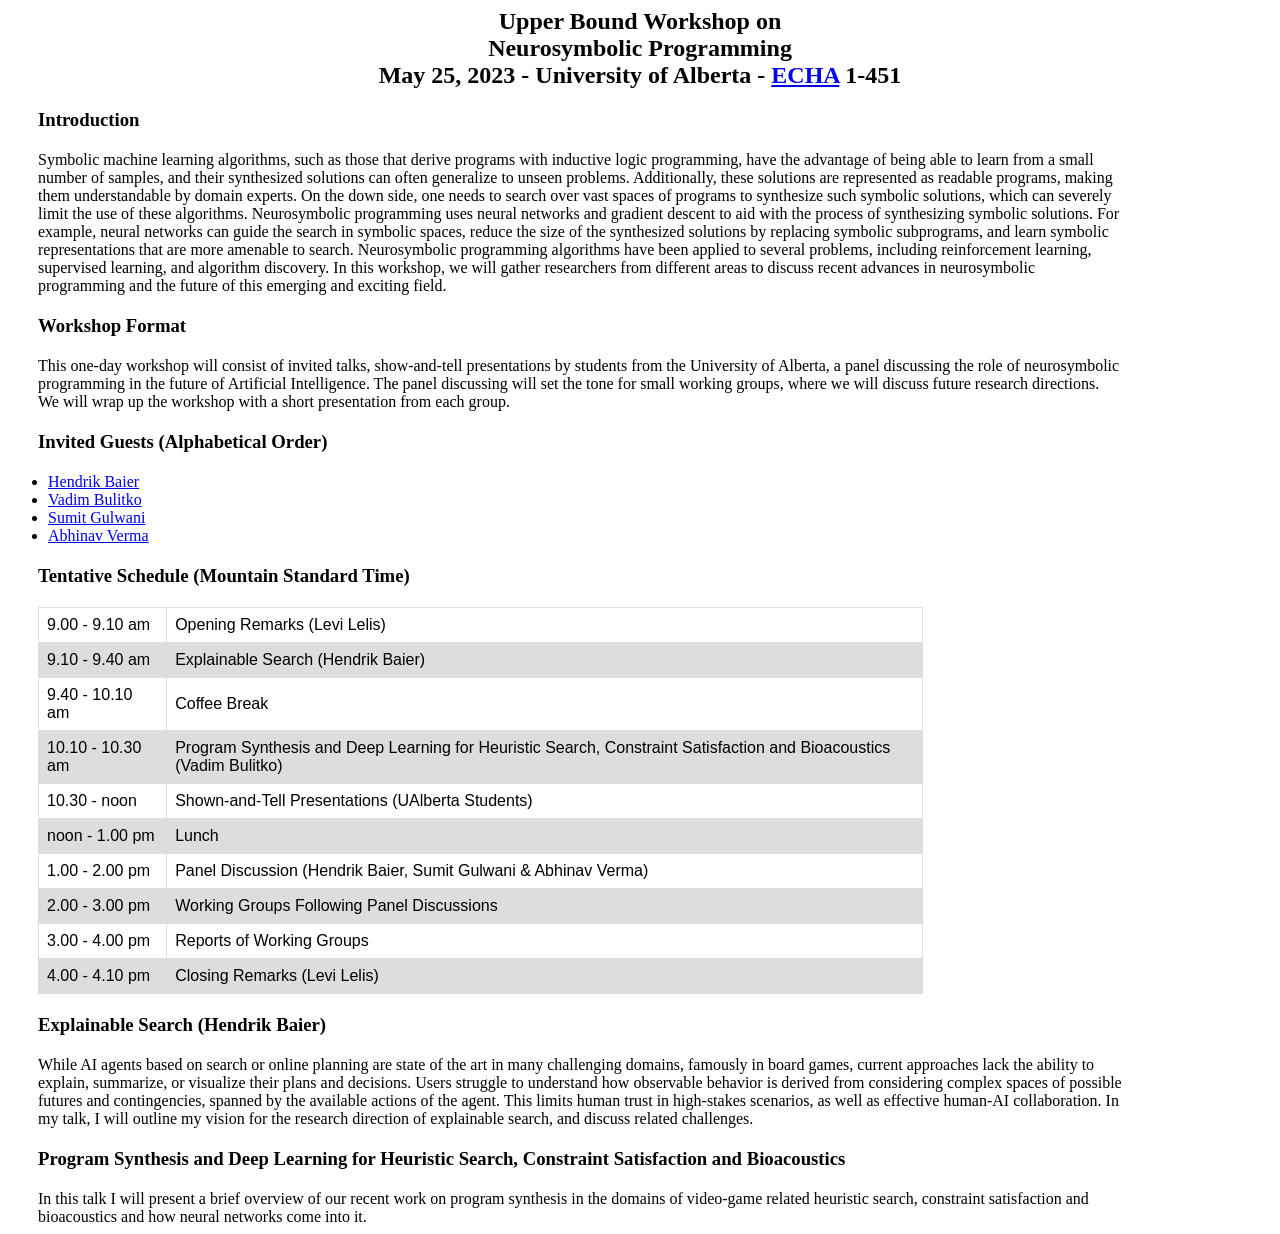
==== neurosymbolic-ws/index.html @ 49c47e34 "adding neurosymbolic ws webpage" ====
<html>
<head>
<style>
table {
  font-family: arial, sans-serif;
  border-collapse: collapse;
  width: 70%;
  margin-left: 30px;
}

h3 {
  margin: 20 30px 20 30px ;
}

td, th {
  border: 1px solid #dddddd;
  text-align: left;
  padding: 8px;
}

tr:nth-child(even) {
  background-color: #dddddd;
}

p {
  margin-top: 0px;
  margin-bottom: 0px;
  margin-right: 150px;
  margin-left: 30px;
}
</style>
</head>
<body>

<h2><center>Upper Bound Workshop on<br> Neurosymbolic Programming <br>
  May 25, 2023 - University of Alberta - <a href='https://goo.gl/maps/rsA3g9CdBJfALNCLA'>ECHA</a> 1-451<br>
<!--  <a href="https://meet.google.com/jrf-vinz-qyb">Google Meet Room https://meet.google.com/jrf-vinz-qyb</a> <br> -->
</center>
</h2>

<h3>Introduction</h3>

<p>
Symbolic machine learning algorithms, such as those that derive programs with inductive logic programming, have the advantage of being able to learn from a small number of samples, and their synthesized solutions can often generalize to unseen problems. Additionally, these solutions are represented as readable programs, making them understandable by domain experts. On the down side, one needs to search over vast spaces of programs to synthesize such symbolic solutions, which can severely limit the use of these algorithms. Neurosymbolic programming uses neural networks and gradient descent to aid with the process of synthesizing symbolic solutions. For example, neural networks can guide the search in symbolic spaces, reduce the size of the synthesized solutions by replacing symbolic subprograms, and learn symbolic representations that are more amenable to search. Neurosymbolic programming algorithms have been applied to several problems, including reinforcement learning, supervised learning, and algorithm discovery. In this workshop, we will gather researchers from different areas to discuss recent advances in neurosymbolic programming and the future of this emerging and exciting field. 
</p>

<h3>Workshop Format</h3>

<p>
This one-day workshop will consist of invited talks, show-and-tell presentations by students from the University of Alberta, a panel discussing the role of neurosymbolic programming in the future of Artificial Intelligence. The panel discussing will set the tone for small working groups, where we will discuss future research directions. We will wrap up the workshop with a short presentation from each group. 

<h3>Invited Guests (Alphabetical Order)</h3>

<p>
<ul>
<li> <a href="https://www.hendrikbaier.com/">Hendrik Baier</a>
<li> <a href="https://apps.ualberta.ca/directory/person/bulitko">Vadim Bulitko</a>
<li> <a href="https://www.microsoft.com/en-us/research/people/sumitg/">Sumit Gulwani</a>
<li> <a href="https://averma8053.github.io/">Abhinav Verma</a>
</ul>

<h3>Tentative Schedule (Mountain Standard Time)</h3>

<table>
  <tr>
    <td>9.00 - 9.10 am</td>
    <td>Opening Remarks (Levi Lelis)</td>
  </tr>
  <tr>
    <td>9.10 - 9.40 am</td>
    <td>Explainable Search (Hendrik Baier)</td>
  </tr>
  <tr>
    <td>9.40 - 10.10 am</td>
    <td>Coffee Break</td>
  </tr>
  <tr>
    <td>10.10 - 10.30 am</td>
    <td>Program Synthesis and Deep Learning for Heuristic Search,
Constraint Satisfaction and Bioacoustics (Vadim Bulitko)</td>
  </tr>
  <tr>
    <td>10.30 - noon</td>
    <td>Shown-and-Tell Presentations (UAlberta Students)</td>
  </tr>
  <tr>
    <td>noon - 1.00 pm</td>
    <td>Lunch</td>
  </tr>
  <tr>
    <td>1.00 - 2.00 pm</td>
    <td>Panel Discussion (Hendrik Baier, Sumit Gulwani & Abhinav Verma)</td>
  </tr>
  <tr>
    <td>2.00 - 3.00 pm</td>
    <td>Working Groups Following Panel Discussions</td>
  </tr>
  <tr>
    <td>3.00 - 4.00 pm</td>
    <td>Reports of Working Groups</td>
  </tr>
  <tr>
    <td>4.00 - 4.10 pm</td>
    <td>Closing Remarks (Levi Lelis)</td>
  </tr>

</table>


<h3>Explainable Search (Hendrik Baier)</h3>
<p>
  While AI agents based on search or online planning are state of the art in many challenging domains, famously in board games, current approaches lack the ability to explain, summarize, or visualize their plans and decisions. Users struggle to understand how observable behavior is derived from considering complex spaces of possible futures and contingencies, spanned by the available actions of the agent. This limits human trust in high-stakes scenarios, as well as effective human-AI collaboration. In my talk, I will outline my vision for the research direction of explainable search, and discuss related challenges.
</p>

<h3>Program Synthesis and Deep Learning for Heuristic Search,
Constraint Satisfaction and Bioacoustics</h3>
<p>
In this talk I will present a brief overview of our recent
work on program synthesis in the domains of video-game related
heuristic search, constraint satisfaction and bioacoustics and how
neural networks come into it.
</p>


<!-- 
<h3>Merger with the Esports Analytics Workshop</h3>

<p>
Competitive esports is a growing worldwide phenomenon now rivaling
traditional sports, with over 450 million views and $1 billion US
dollars in revenue each year. Despite this significant popularity,
much of the world remains unaware of esports — and in particular,
research on and for esports is still extremely scarce compared to
esports’ impact and potential. The goal of the esports analytics
workshop is to begin to address this research gap, specifically
looking at the research surrounding the use of esports data and
AI. However, as this workshop has never before been run at AIIDE, for
this first year, we are running in combination with the Strategy Games
Workshop to help raise awareness and begin to build a community. As a
part of the combined event, the Esports Analytics (EA) Workshop will
bring in an invited speaker and host an informal discussion regarding
the future of the workshop.
</p>

<h4>Invited ESports Analytics Talk</h4>

<p>
  Presenter: Amine Issa of Mobalytics (mobalytics.gg)
</p>

<p>
  Title: "The Consumer Side of Esports Analytics"
</p>

<p>
  Abstract: Mobalytics is focused on delivering insights to all
  players regardless of their skill level, from the elite
  professionals to the average joes struggling to improve. This talk
  will highlight the key learnings from 6 years of building the
  platform around major esports titles like League of Legends, and
  also draw upon previous experience as a player playing
  professionally.
</p>

<p>
  Bio: Amine Issa earned his doctorate at the Mayo Clinic researching
  the extremes of human performance, with his findings powering
  development of technology in mobile health and remote monitoring. He
  also spent decades playing video games, and competed professionally
  for a couple years. He came to believe that there are many broader
  lessons in performance that can be learned from the arena of
  esports. He was able to channel both his performance and gaming
  passions to found Mobalytics, a performance assessment and
  optimization platform for gamers.
</p>  

-->


<!--

<h3>Tentative "Ad-hoc" Show-and-Tell Presenters</h3>

<p>
Please let us know ahead of time (by emailing mburo@ualberta.ca) if
you'd like to show-and-tell your current work, i.e., briefly describe
it and perhaps show a few slides or a software demo to get a
discussion going. This will help us with time management.
</p>

<ul>
  <li>...
  <li>...
</ul>

<h3>Discussion Topics</h3>

<p>
  Please also let us know by email what topics you'd like to talk about in the discussion session.
</p>

<ul>
  <li>...
  <li>...
</ul>  

-->


</body>
</html>

<!--
meet.google.com/yvs-xsit-xxp
-->
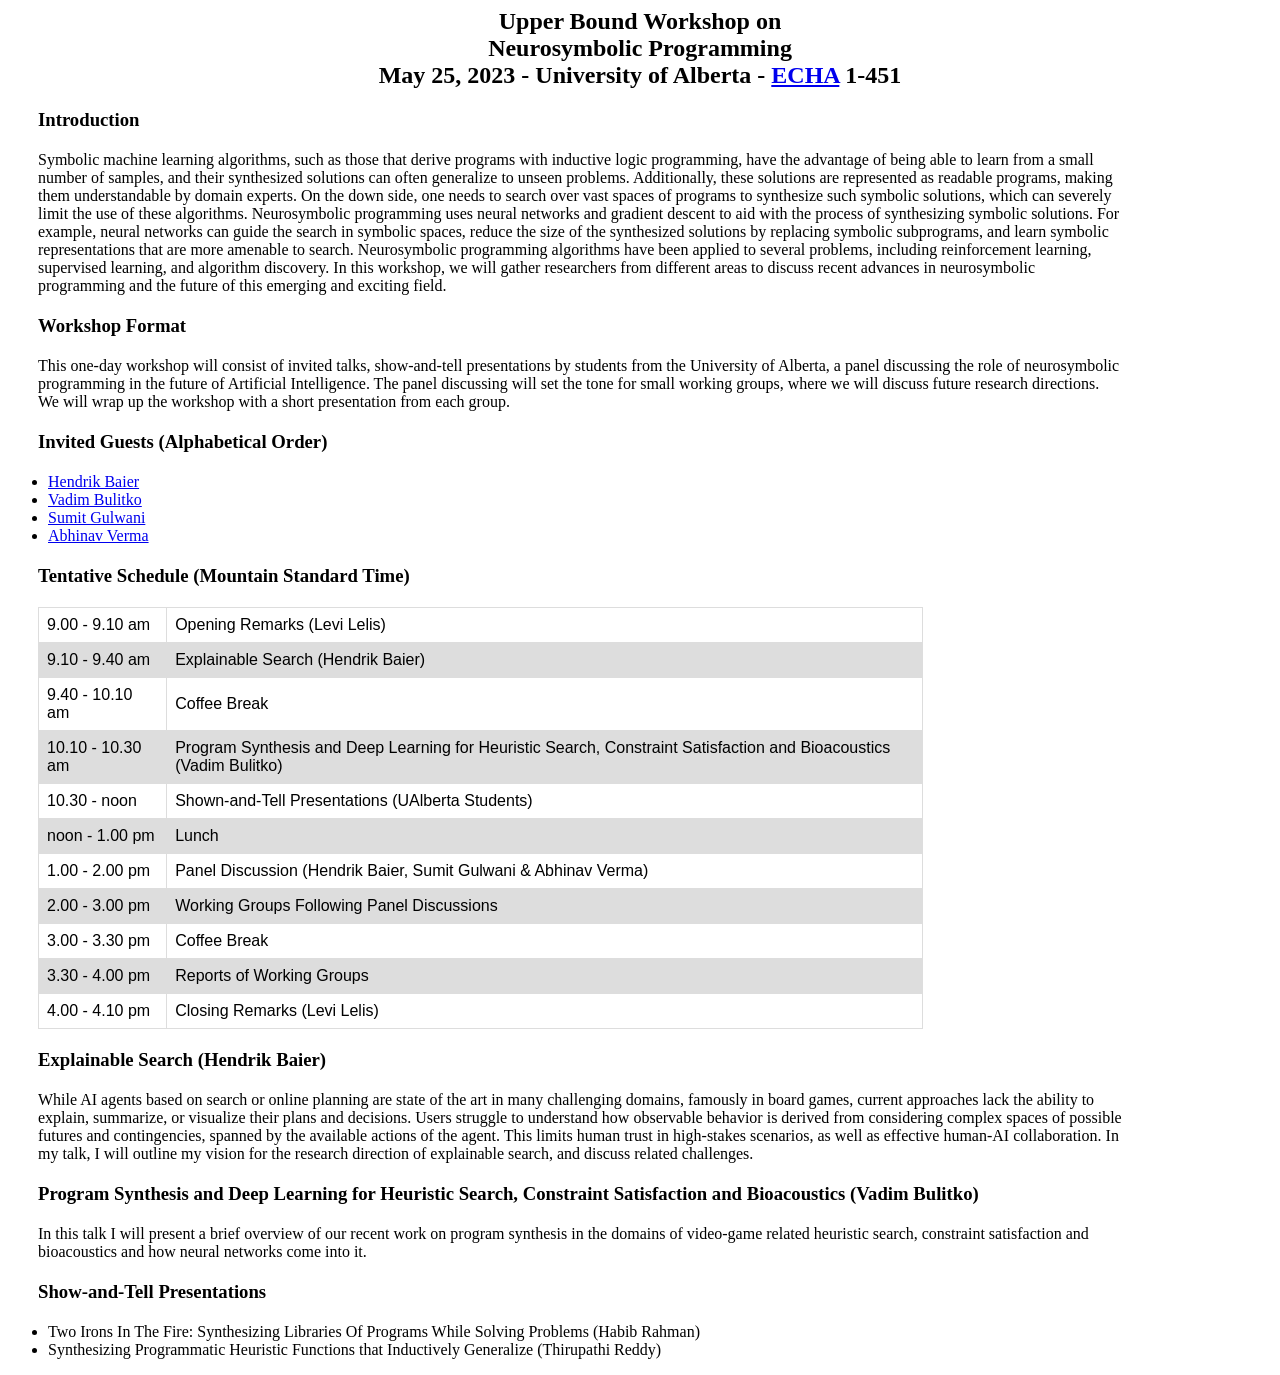
==== commit 2d84895d: "show-and-tell presentations" ====
--- a/neurosymbolic-ws/index.html
+++ b/neurosymbolic-ws/index.html
@@ -96,7 +96,11 @@
     <td>Working Groups Following Panel Discussions</td>
   </tr>
   <tr>
-    <td>3.00 - 4.00 pm</td>
+    <td>3.00 - 3.30 pm</td>
+    <td>Coffee Break</td>
+  </tr>
+  <tr>
+    <td>3.30 - 4.00 pm</td>
     <td>Reports of Working Groups</td>
   </tr>
   <tr>
@@ -113,13 +117,20 @@
 </p>
 
 <h3>Program Synthesis and Deep Learning for Heuristic Search,
-Constraint Satisfaction and Bioacoustics</h3>
+Constraint Satisfaction and Bioacoustics (Vadim Bulitko)</h3>
 <p>
 In this talk I will present a brief overview of our recent
 work on program synthesis in the domains of video-game related
 heuristic search, constraint satisfaction and bioacoustics and how
 neural networks come into it.
 </p>
+
+<h3>Show-and-Tell Presentations</h3>
+
+<ul>
+  <li>Two Irons In The Fire: Synthesizing Libraries Of Programs While Solving Problems (Habib Rahman)</li>
+  <li>Synthesizing Programmatic Heuristic Functions that Inductively Generalize (Thirupathi Reddy)</li>
+</ul>
 
 
 <!-- 
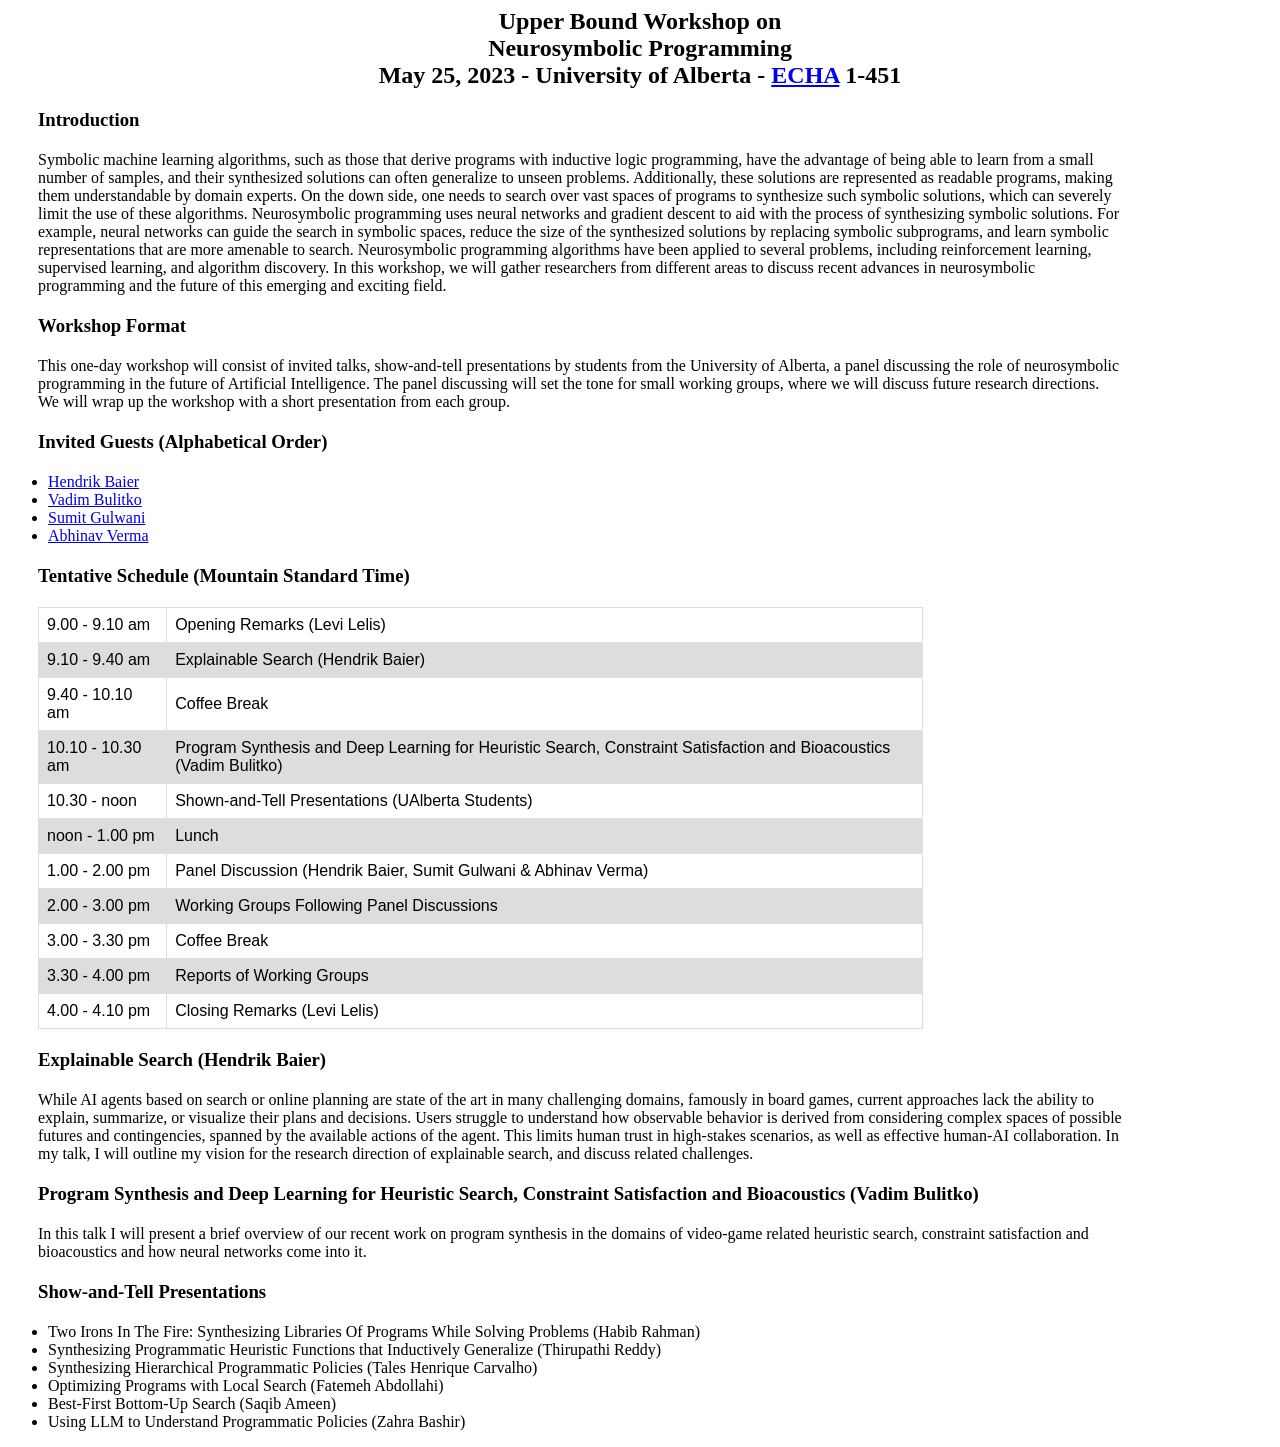
==== commit 0b85b35d: "show and tell talks" ====
--- a/neurosymbolic-ws/index.html
+++ b/neurosymbolic-ws/index.html
@@ -130,6 +130,10 @@
 <ul>
   <li>Two Irons In The Fire: Synthesizing Libraries Of Programs While Solving Problems (Habib Rahman)</li>
   <li>Synthesizing Programmatic Heuristic Functions that Inductively Generalize (Thirupathi Reddy)</li>
+  <li>Synthesizing Hierarchical Programmatic Policies (Tales Henrique Carvalho)</li>
+  <li>Optimizing Programs with Local Search (Fatemeh Abdollahi)</li>
+  <li>Best-First Bottom-Up Search (Saqib Ameen)</li>
+  <li>Using LLM to Understand Programmatic Policies (Zahra Bashir)</li>
 </ul>
 
 
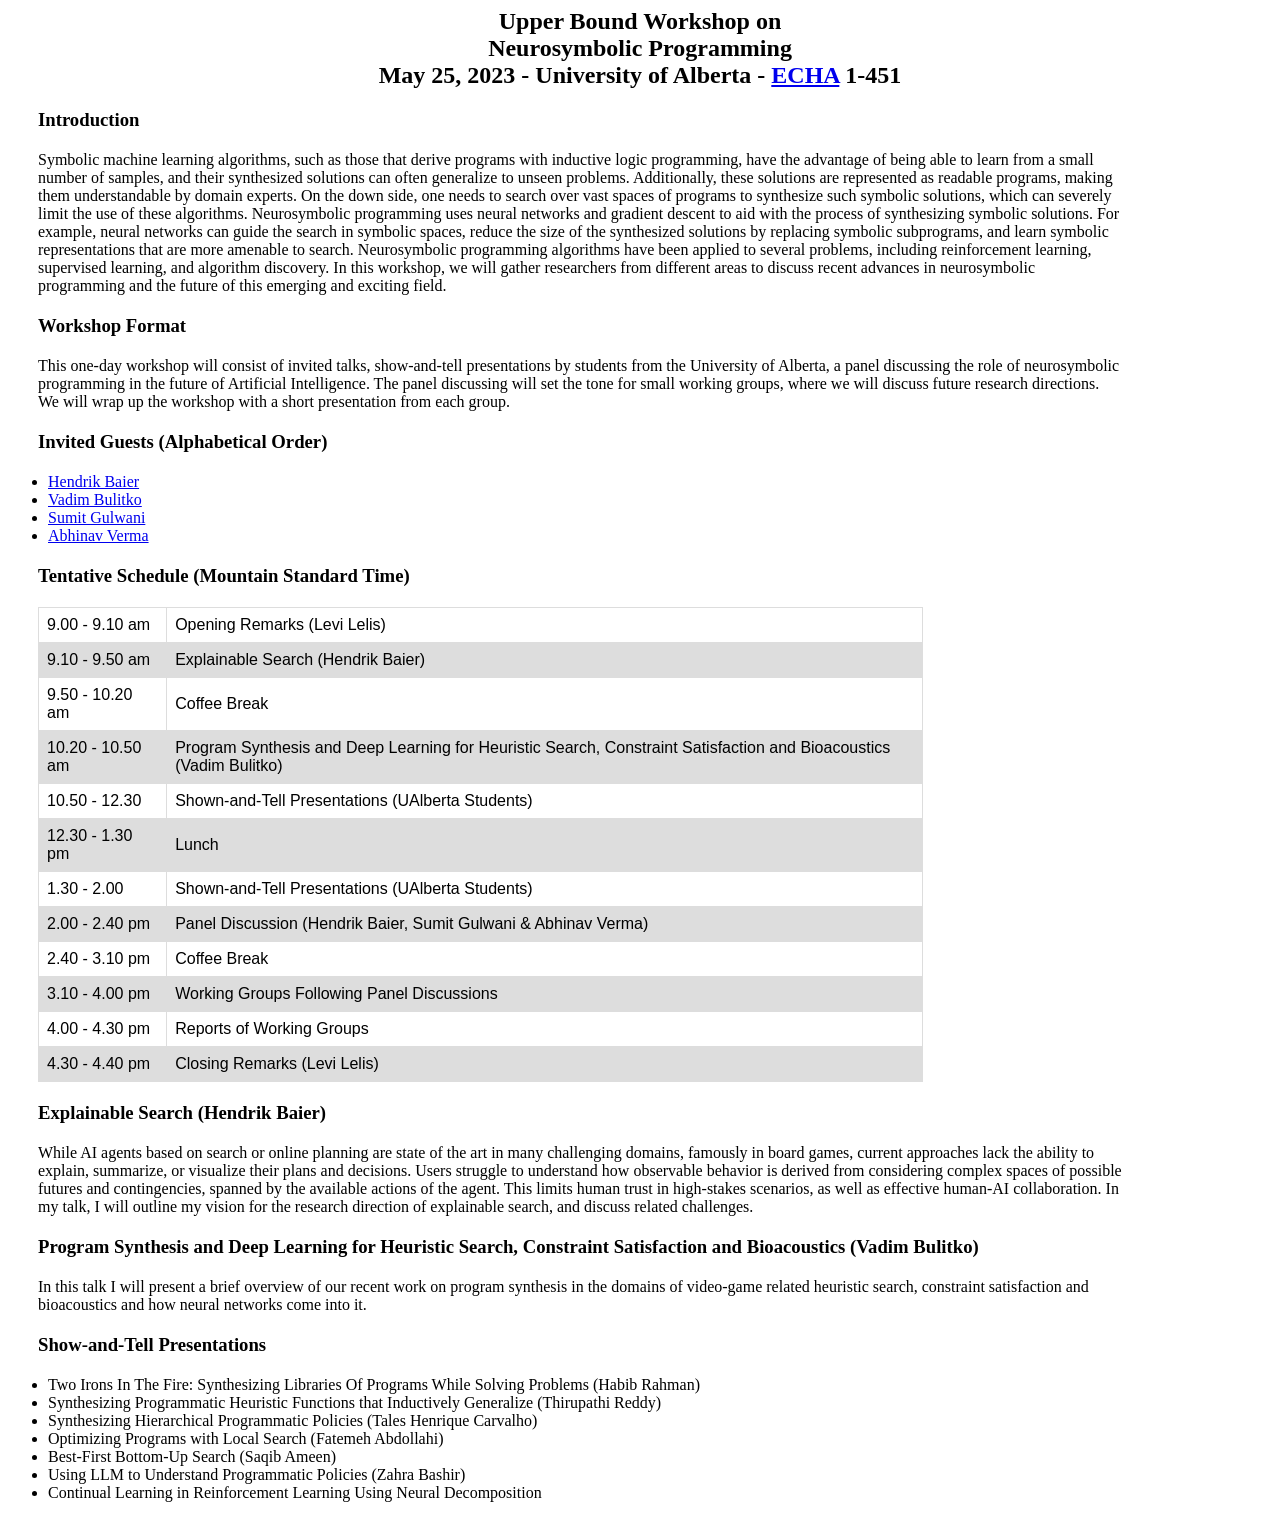
==== commit baab3dce: "changing schedule" ====
--- a/neurosymbolic-ws/index.html
+++ b/neurosymbolic-ws/index.html
@@ -67,44 +67,48 @@
     <td>Opening Remarks (Levi Lelis)</td>
   </tr>
   <tr>
-    <td>9.10 - 9.40 am</td>
+    <td>9.10 - 9.50 am</td>
     <td>Explainable Search (Hendrik Baier)</td>
   </tr>
   <tr>
-    <td>9.40 - 10.10 am</td>
+    <td>9.50 - 10.20 am</td>
     <td>Coffee Break</td>
   </tr>
   <tr>
-    <td>10.10 - 10.30 am</td>
+    <td>10.20 - 10.50 am</td>
     <td>Program Synthesis and Deep Learning for Heuristic Search,
 Constraint Satisfaction and Bioacoustics (Vadim Bulitko)</td>
   </tr>
   <tr>
-    <td>10.30 - noon</td>
+    <td>10.50 - 12.30</td>
     <td>Shown-and-Tell Presentations (UAlberta Students)</td>
   </tr>
   <tr>
-    <td>noon - 1.00 pm</td>
+    <td>12.30 - 1.30 pm</td>
     <td>Lunch</td>
   </tr>
   <tr>
-    <td>1.00 - 2.00 pm</td>
+    <td>1.30 - 2.00</td>
+    <td>Shown-and-Tell Presentations (UAlberta Students)</td>
+  </tr>
+  <tr>
+    <td>2.00 - 2.40 pm</td>
     <td>Panel Discussion (Hendrik Baier, Sumit Gulwani & Abhinav Verma)</td>
   </tr>
   <tr>
-    <td>2.00 - 3.00 pm</td>
+    <td>2.40 - 3.10 pm</td>
+    <td>Coffee Break</td>
+  </tr>
+  <tr>
+    <td>3.10 - 4.00 pm</td>
     <td>Working Groups Following Panel Discussions</td>
   </tr>
   <tr>
-    <td>3.00 - 3.30 pm</td>
-    <td>Coffee Break</td>
-  </tr>
-  <tr>
-    <td>3.30 - 4.00 pm</td>
+    <td>4.00 - 4.30 pm</td>
     <td>Reports of Working Groups</td>
   </tr>
   <tr>
-    <td>4.00 - 4.10 pm</td>
+    <td>4.30 - 4.40 pm</td>
     <td>Closing Remarks (Levi Lelis)</td>
   </tr>
 
@@ -134,6 +138,7 @@
   <li>Optimizing Programs with Local Search (Fatemeh Abdollahi)</li>
   <li>Best-First Bottom-Up Search (Saqib Ameen)</li>
   <li>Using LLM to Understand Programmatic Policies (Zahra Bashir)</li>
+  <li>Continual Learning in Reinforcement Learning Using Neural Decomposition</li>
 </ul>
 
 
